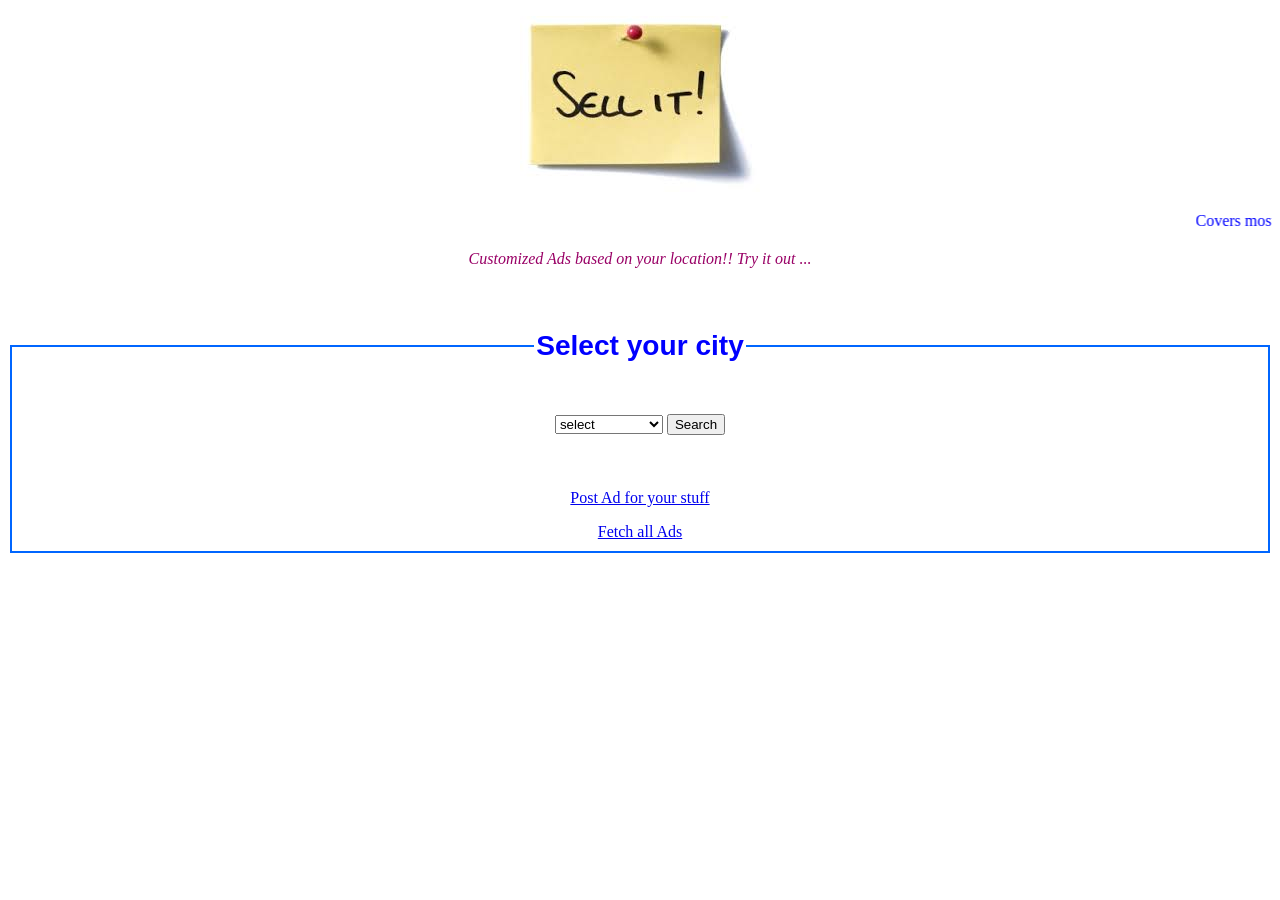
==== index.html @ bf3383a5 "Initial Draft of application" ====
<!DOCTYPE html>
<html>

<head>
<link rel="stylesheet" type="text/css" href="style.css">
<title>Sell It </title>
<style>

</style>
</head>

<body align="center">
	<p><center><img src="sell_it_postit.jpg"/></center></p>
        <marquee> Covers most of California including San Francisco, San Jose, Los Angeles and many more...  </marquee>
	<form action="queryCityDb.php"
		  method= "post">
		<p><I> Customized Ads based on your location!! Try it out ...</I></p><br>
		<fieldset align="center">
		    <legend ><h3>Select your city</h3></legend>

			<br>
			<select name="city">
			<option value="">select</option>
			<option value="San Jose">San Jose</option>
			<option value="San Francisco">San Francisco</option>
			<option value="Los Gatos">Los Gatos</option>
			<option value="Fremont">Fremont</option>
                        <option value="LA">Los Angeles</option>

			</select>
			<input type="submit" value="Search" ></input>
			<br>
			</br>
			<br>
			</br>
			<a href="postAd.html">Post Ad for your stuff  </a><p>  </p>
			<a href="queryFullDb.php"> Fetch all Ads</a>
		</fieldset>
	</form>
</body>
</html>
---- style.css ----
body {
    font-family: Georgia, "Times New Roman",
          Times, serif;
    color: #990066;
    background-color: #;
   }
  h3 {
    font-family: Helvetica, Geneva, Arial,
          SunSans-Regular, sans-serif }
legend{
   font-weight: bold;
   color: blue;
   font-size: x-large; 
}
h1{
  color: #990066;
}
fieldset{
   border: 2px #0066FF solid;
   background-color: ;
}

marquee{
  color: blue;

}
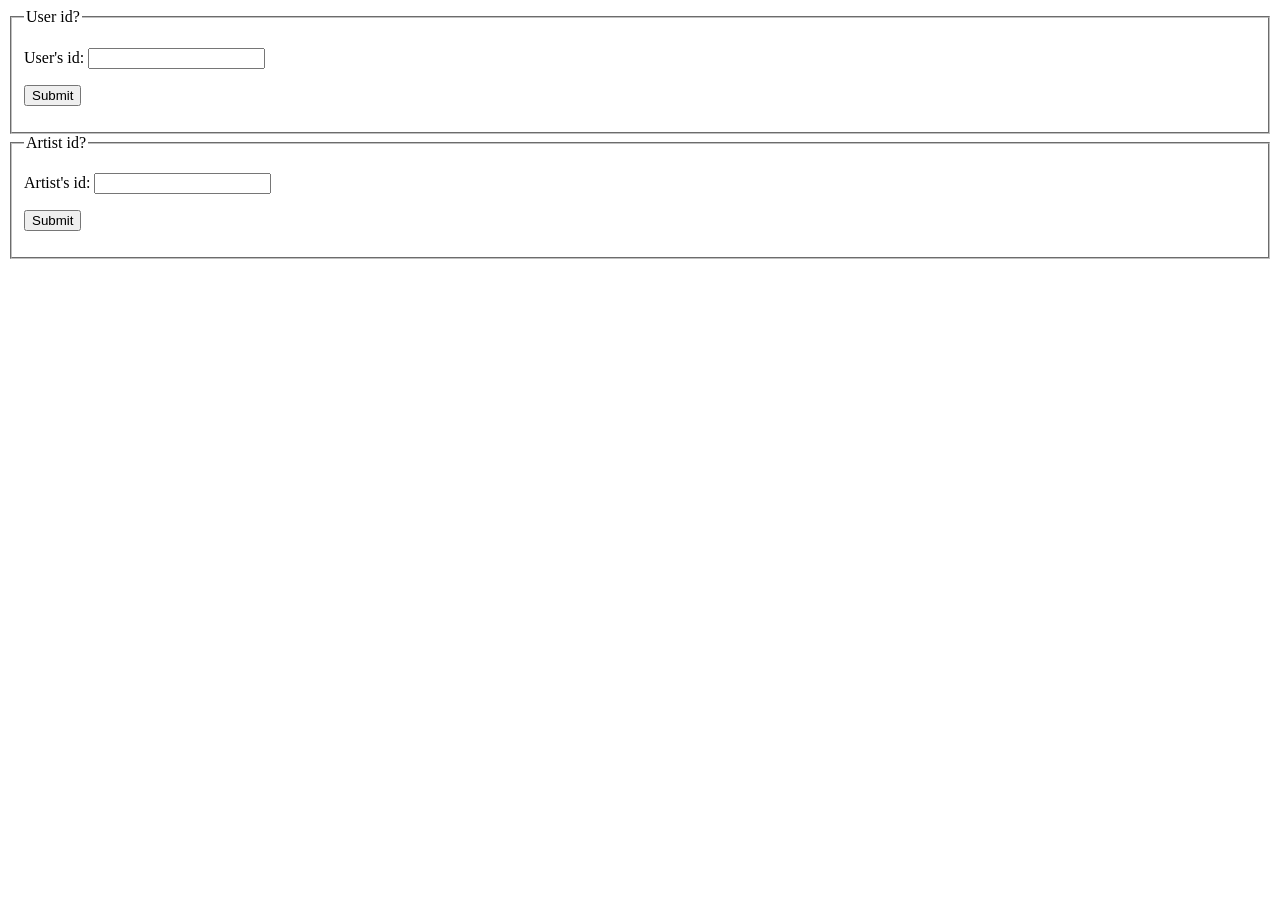
==== commit cbf0b466: "Php ORM Mapping example" ====
--- a/index.html
+++ b/index.html
@@ -1,41 +1,40 @@
 <!DOCTYPE html>
-<html>
-
+<html lang="en-US">
 <head>
-<link rel="stylesheet" type="text/css" href="style.css">
-<title>Sell It </title>
-<style>
-
-</style>
+    <meta charset="UTF-8">
+    <title>Simple Id Query #2</title>
 </head>
 
-<body align="center">
-	<p><center><img src="sell_it_postit.jpg"/></center></p>
-        <marquee> Covers most of California including San Francisco, San Jose, Los Angeles and many more...  </marquee>
-	<form action="queryCityDb.php"
-		  method= "post">
-		<p><I> Customized Ads based on your location!! Try it out ...</I></p><br>
-		<fieldset align="center">
-		    <legend ><h3>Select your city</h3></legend>
+<body>
+    <form action="prototype.php"
+          method="get">
+        <fieldset>
+            <legend>User id?</legend>
+            <p>
+                <label>User's id:</label>
+                <input name="user_id" type="text" />
+            </p>
+            
+            <p>
+                <input type="submit" value="Submit" />
+            </p>
+        </fieldset>
+    </form>
 
-			<br>
-			<select name="city">
-			<option value="">select</option>
-			<option value="San Jose">San Jose</option>
-			<option value="San Francisco">San Francisco</option>
-			<option value="Los Gatos">Los Gatos</option>
-			<option value="Fremont">Fremont</option>
-                        <option value="LA">Los Angeles</option>
+    <form action="prototype.php"
+          method="get">
+        <fieldset>
+            <legend>Artist id?</legend>
+            <p>
+                <label>Artist's id:</label>
+                <input name="artist_id" type="text" />
+            </p>
+            
+            <p>
+                <input type="submit" value="Submit" />
+            </p>
+        </fieldset>
+    </form>
 
-			</select>
-			<input type="submit" value="Search" ></input>
-			<br>
-			</br>
-			<br>
-			</br>
-			<a href="postAd.html">Post Ad for your stuff  </a><p>  </p>
-			<a href="queryFullDb.php"> Fetch all Ads</a>
-		</fieldset>
-	</form>
 </body>
 </html>
